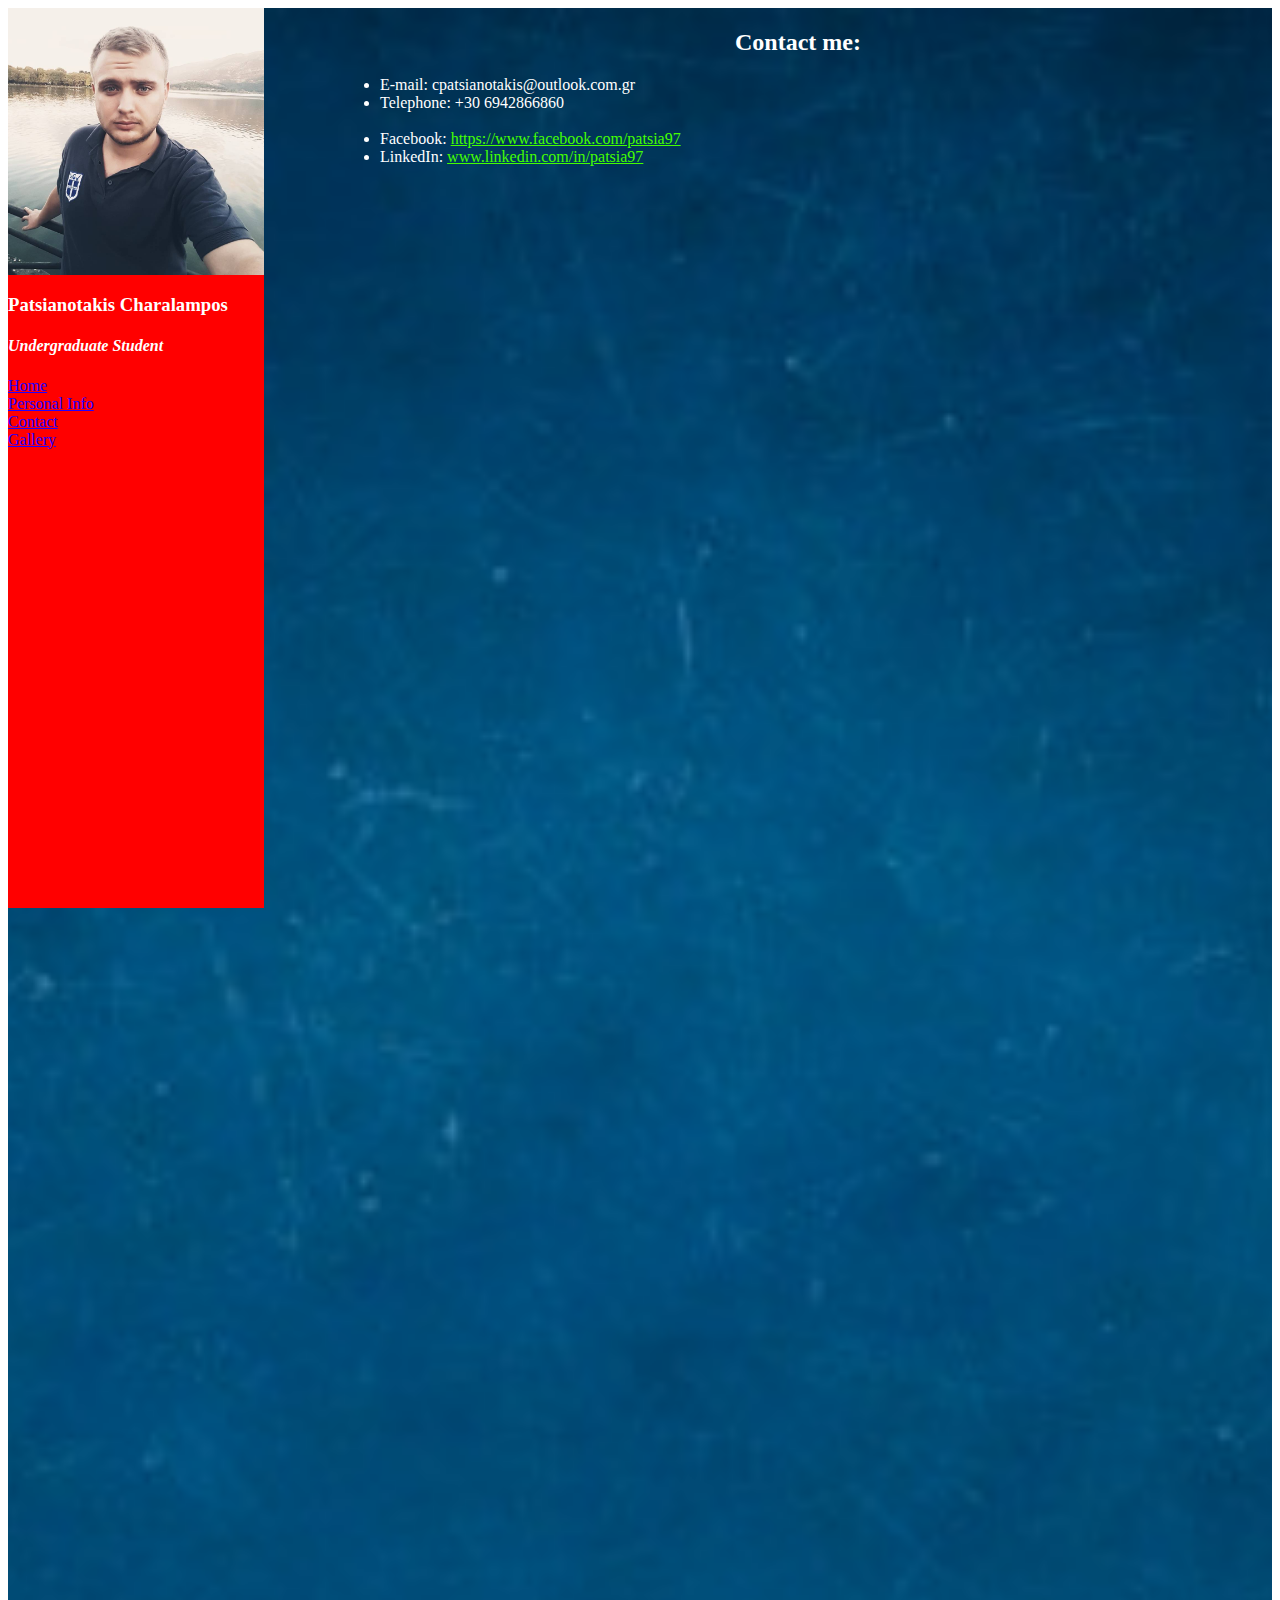
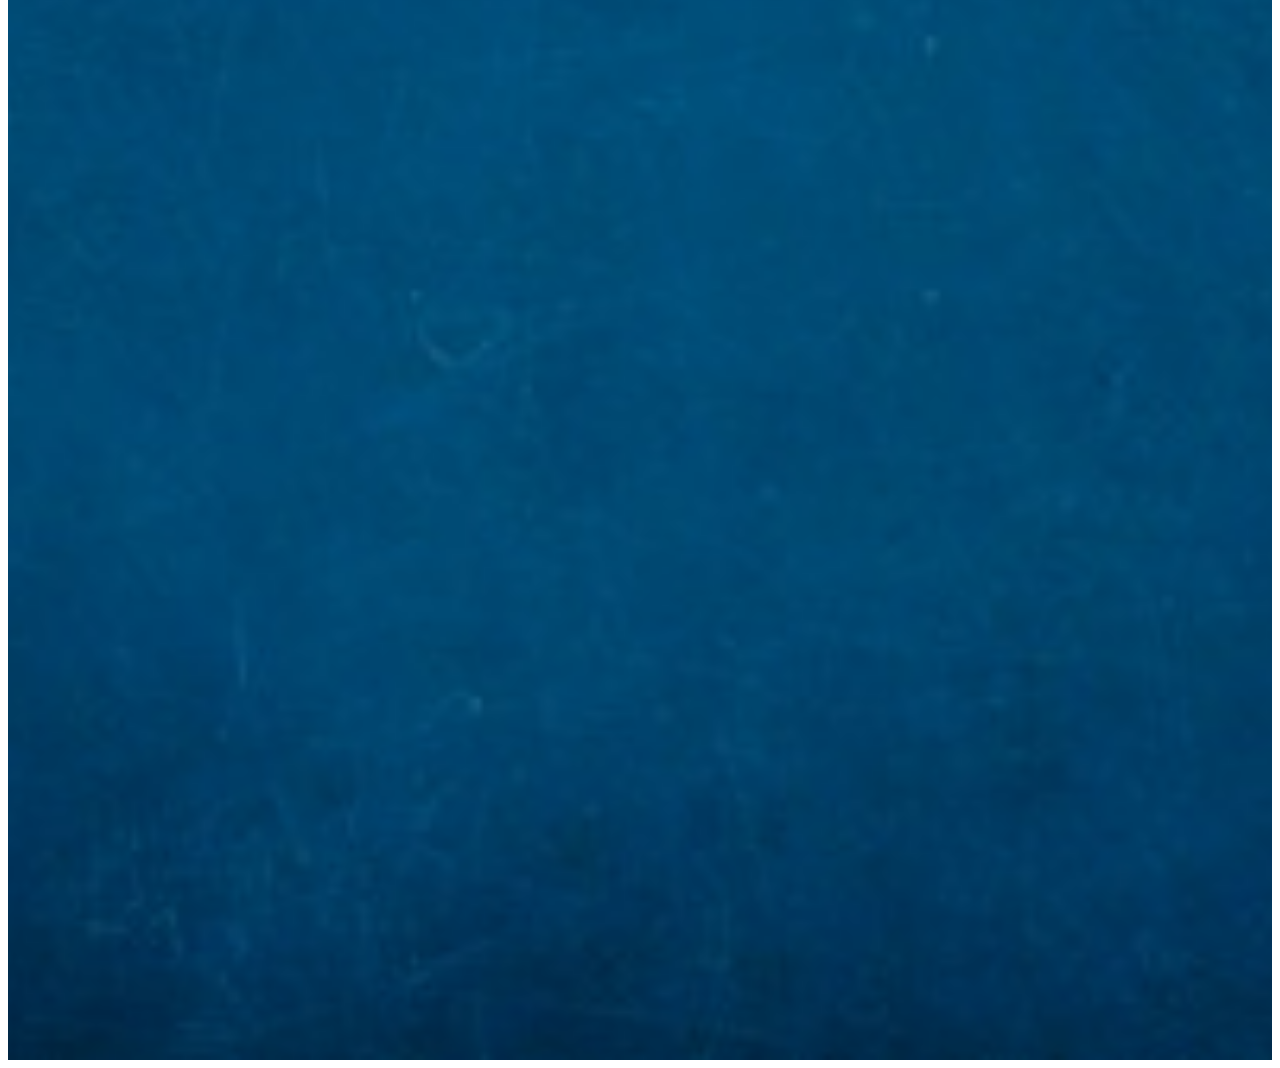
==== hw1/contact.html @ 5518a432 "Started my webpage" ====
<html>
<head>
	
<title>Patsianotakis Charalampos - Gallery</title>

<link rel="stylesheet" href="styles.css">

</head>

<body>


<div class="menu">
	<ul>
        <img src="img/profile_photo.jpg" align="center" style="width:267px">
        	<h3 style="color:white">Patsianotakis Charalampos</h3>
        	<h4 style="color:white"><i>Undergraduate Student</i><br></h4>
				<li><a style="color:2200FF" href="index.html">Home</a></li>
				<li><a style="color:2200FF" href="pers_info.html">Personal Info</a></li>
				<li><a style="color:2200FF" href="contact.html">Contact</a></li>
				<li><a style="color:2200FF" href="gallery.html">Gallery</a></li>
	</ul>
</div>

<div class="background_cover">
	<div style="margin-left:25%;padding:1px 16px;height:1000px;">

		<h2 style="color:white; text-align:center;">Contact me:</h2>
		
		<ul>
		<font size="3" style="color:white">
			<li>E-mail:    cpatsianotakis@outlook.com.gr</li>
			<li>Telephone: +30 6942866860</li>
			<br>
        	<li>Facebook: <a style="color:44FF00" href="https://www.facebook.com/patsia97">https://www.facebook.com/patsia97</a></li>
        	<li>LinkedIn: <a style="color:44FF00" href="www.linkedin.com/in/patsia97">www.linkedin.com/in/patsia97</a></li>
		</ul>
	</div>
</div>
		

</body>

</html>
---- hw1/styles.css ----
/* menu styles */
.menu ul{
  list-style-type: none;
  margin: 0;
  padding: 0;
  width: 20%;
  background-color: #FF0000;
  height: 100%;
  position: fixed;
  overflow: auto;
}

/* Background Cover */
.background_cover {

  background-image: url("img/background_image.jpg");

  height: 300%;

  background-position: center;
  background-repeat: no-repeat;
  background-size: cover;
}
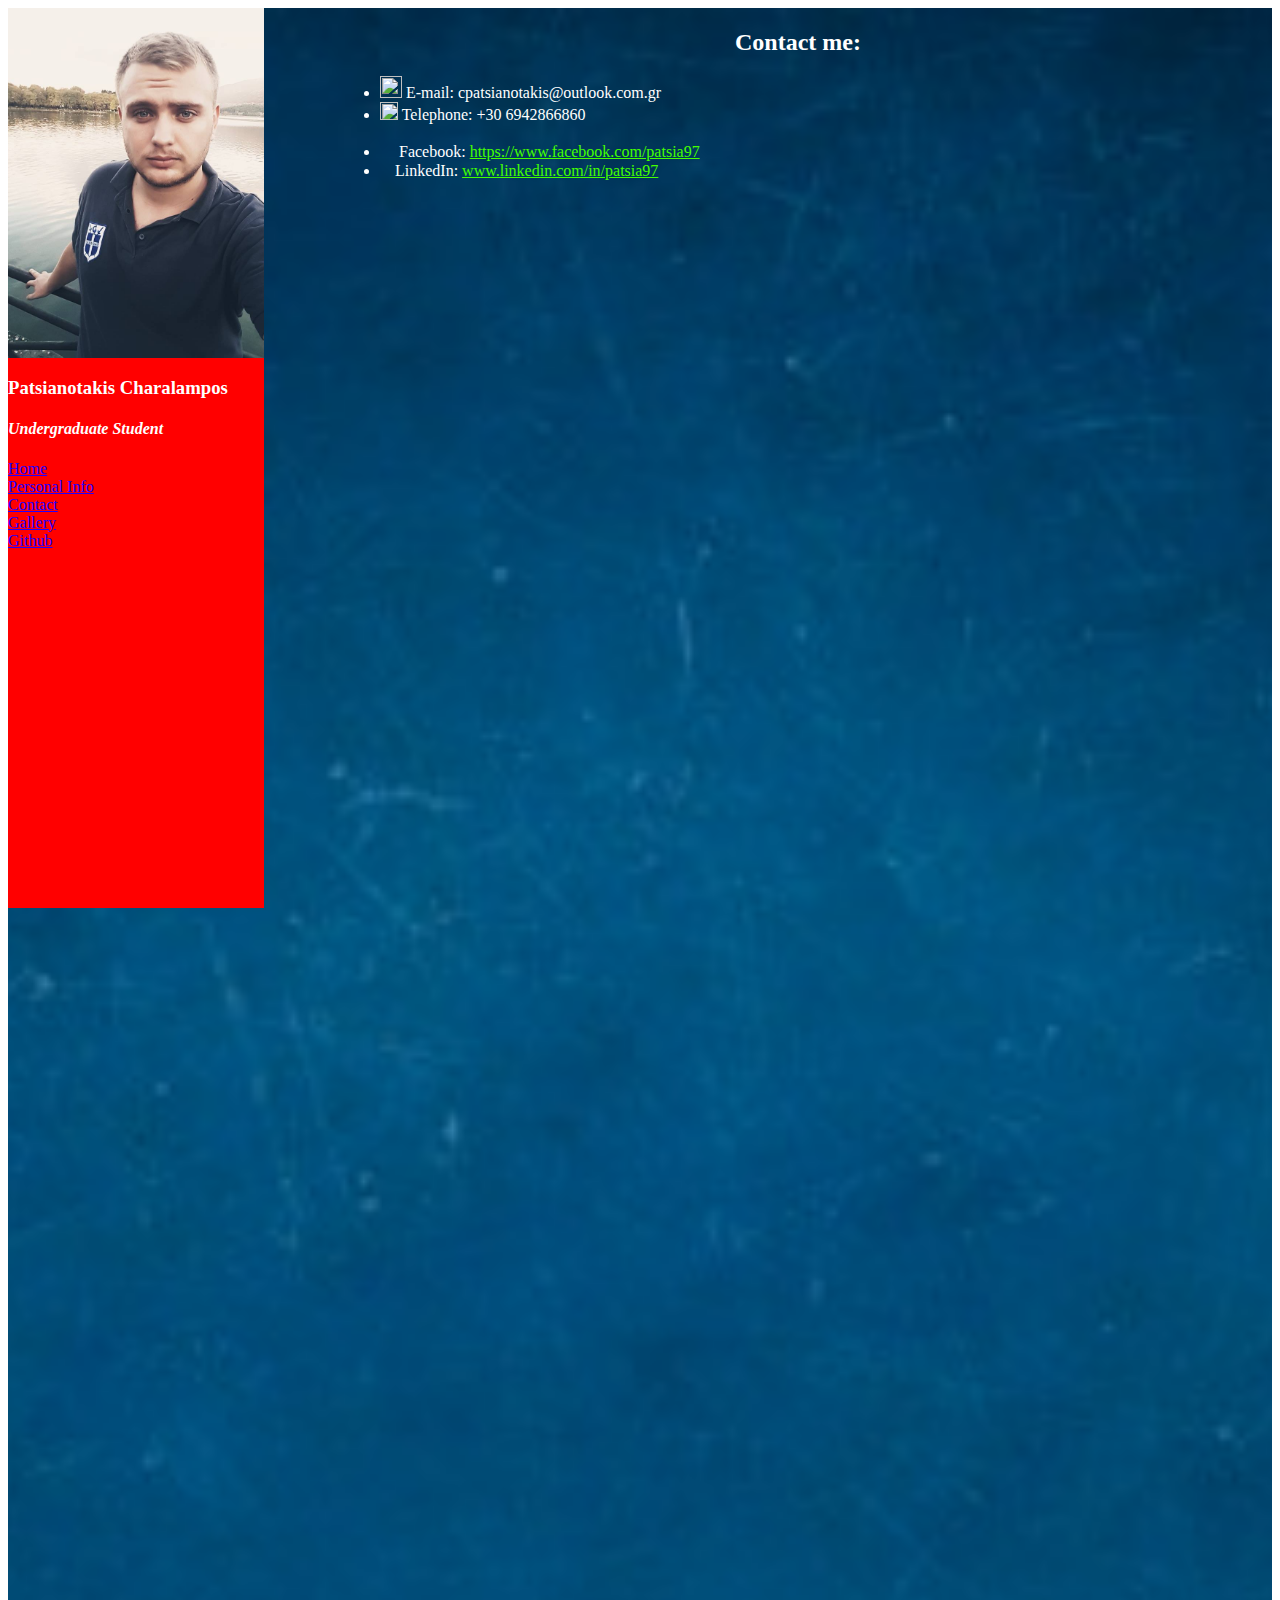
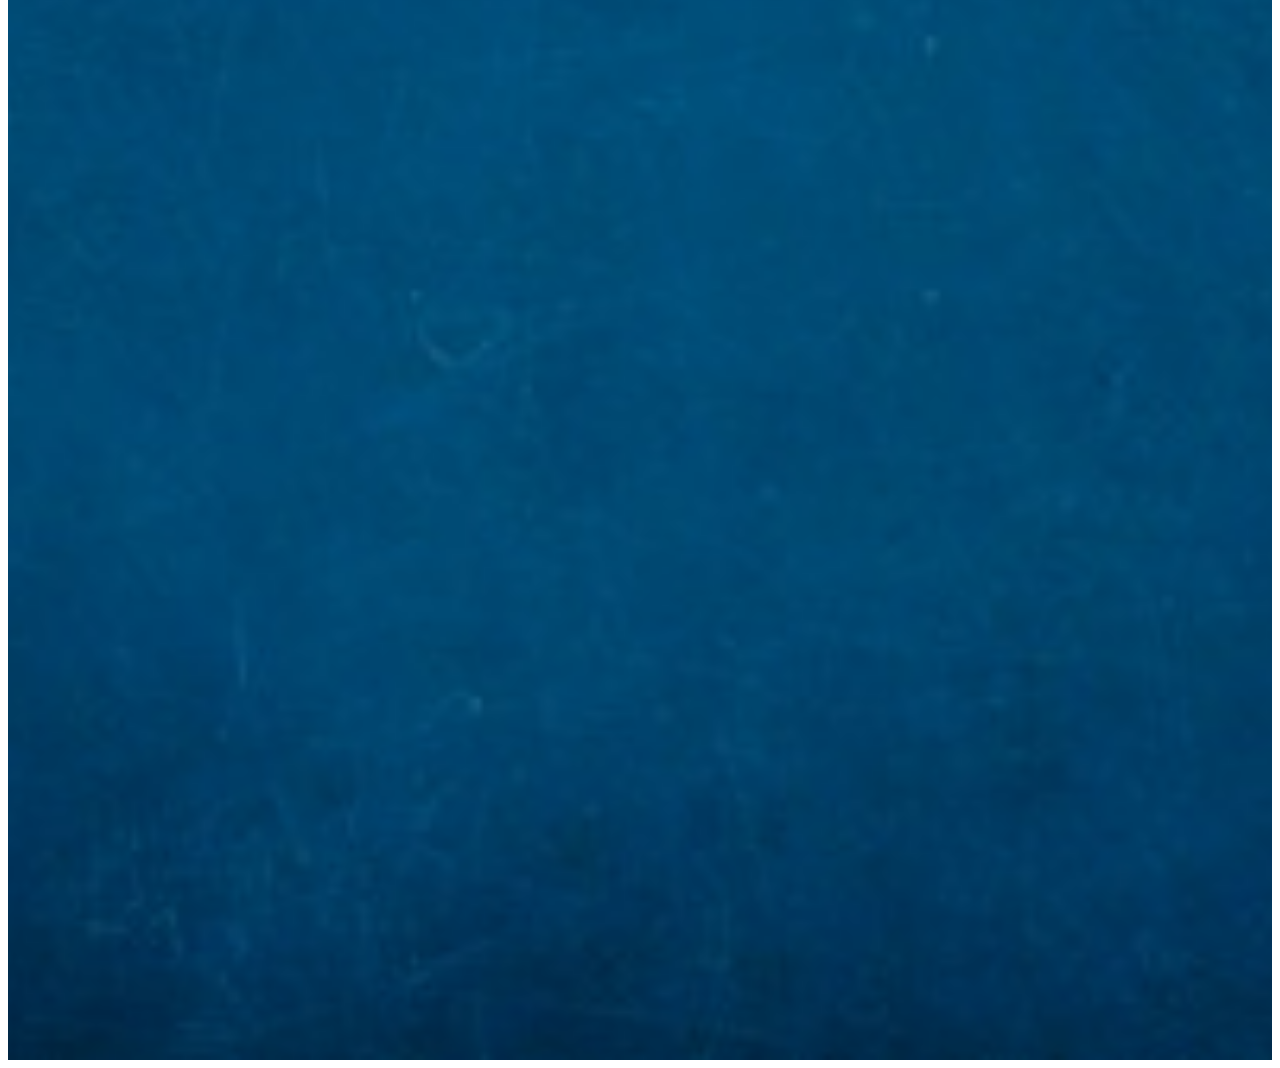
==== commit 0912bd67: "Add slogan" ====
--- a/hw1/contact.html
+++ b/hw1/contact.html
@@ -1,7 +1,7 @@
 <html>
 <head>
 	
-<title>Patsianotakis Charalampos - Gallery</title>
+<title>Patsianotakis Charalampos - Contact</title>
 
 <link rel="stylesheet" href="styles.css">
 
@@ -12,13 +12,14 @@
 
 <div class="menu">
 	<ul>
-        <img src="img/profile_photo.jpg" align="center" style="width:267px">
+        <img src="img/profile_photo.jpg" align="center" style="width:350px">
         	<h3 style="color:white">Patsianotakis Charalampos</h3>
         	<h4 style="color:white"><i>Undergraduate Student</i><br></h4>
 				<li><a style="color:2200FF" href="index.html">Home</a></li>
 				<li><a style="color:2200FF" href="pers_info.html">Personal Info</a></li>
 				<li><a style="color:2200FF" href="contact.html">Contact</a></li>
 				<li><a style="color:2200FF" href="gallery.html">Gallery</a></li>
+				<li><a style="color:2200FF" target="_blank" href="https://github.com/cpatsianotakis/">Github</a></li>
 	</ul>
 </div>
 
@@ -29,11 +30,11 @@
 		
 		<ul>
 		<font size="3" style="color:white">
-			<li>E-mail:    cpatsianotakis@outlook.com.gr</li>
-			<li>Telephone: +30 6942866860</li>
+			<li><img style="width:22px" src="img/mail_avatar.png"/> E-mail:    cpatsianotakis@outlook.com.gr</li>
+			<li><img style="width:18px" src="img/tel_avatar.png"/> Telephone: +30 6942866860</li>
 			<br>
-        	<li>Facebook: <a style="color:44FF00" href="https://www.facebook.com/patsia97">https://www.facebook.com/patsia97</a></li>
-        	<li>LinkedIn: <a style="color:44FF00" href="www.linkedin.com/in/patsia97">www.linkedin.com/in/patsia97</a></li>
+        	<li><img style="width:15px" src="img/facebook_avatar.png"/> Facebook: <a style="color:44FF00" href="https://www.facebook.com/patsia97">https://www.facebook.com/patsia97</a></li>
+        	<li><img style="width:15px" src="img/linkedin_avatar.png"/>LinkedIn: <a style="color:44FF00" href="www.linkedin.com/in/patsia97">www.linkedin.com/in/patsia97</a></li>
 		</ul>
 	</div>
 </div>
@@ -41,4 +42,4 @@
 
 </body>
 
-</html>+</html>
